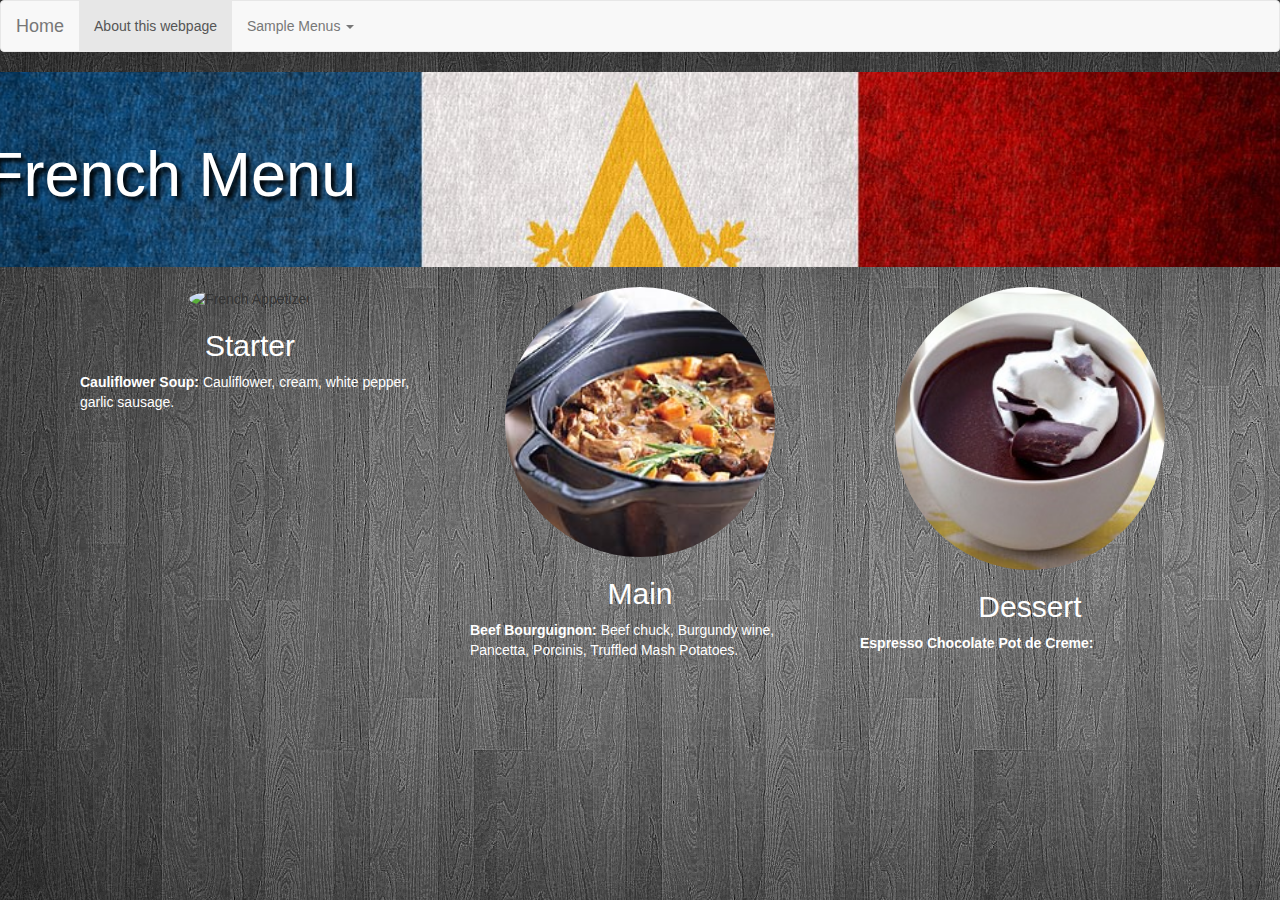
==== french.html @ bd50b7b6 "almost done" ====
<!DOCTYPE html>
<html>
<head>
  <title>Dinner Party at the Weinmans!</title>
  <meta charset="UTF-8">
  <meta http-equiv="X-UA-Compatible" content="IE=edge">
  <meta name="viewport" content="width=device-width, initial-scale=1">
  <link rel="stylesheet" href="http://maxcdn.bootstrapcdn.com/bootstrap/3.2.0/css/bootstrap.min.css">
  <script src="http://ajax.googleapis.com/ajax/libs/jquery/1.11.1/jquery.min.js"></script>
  <script src="http://maxcdn.bootstrapcdn.com/bootstrap/3.2.0/js/bootstrap.min.js"></script>
  <link rel="stylesheet" type="text/css" href="style_french.css">
</head>
<body>


<nav class="navbar navbar-default" role="navigation">
  <div class="container-fluid">
    <!-- Brand and toggle get grouped for better mobile display -->
    <div class="navbar-header">
      <button type="button" class="navbar-toggle collapsed" data-toggle="collapse" data-target="#bs-example-navbar-collapse-1">
        <span class="sr-only">Toggle navigation</span>
        <span class="icon-bar"></span>
        <span class="icon-bar"></span>
        <span class="icon-bar"></span>
      </button>
      <a class="navbar-brand" href="http://davidweinman.me">Home</a>
    </div>

    <!-- Collect the nav links, forms, and other content for toggling -->
    <div class="collapse navbar-collapse" id="bs-example-navbar-collapse-1">
      <ul class="nav navbar-nav">
        <li class="active"><a href="http://davidweinman.me/about.html">About this webpage</a></li>
        <li class="dropdown">
          <a href="#" class="dropdown-toggle" data-toggle="dropdown">Sample Menus <span class="caret"></span></a>
          <ul class="dropdown-menu" role="menu">
            <li><a href="http://davidweinman.me/japanese.html">Japanese</a></li>
            <li><a href="http://davidweinman.me/french.html">French</a></li>
            <li><a href="http://davidweinman.me/newamerican.html">New American</a></li>

          </ul>
        </li>
      </ul>
      
    </div><!-- /.navbar-collapse -->
  </div><!-- /.container-fluid -->
</nav>

		<div class="row">
			<div class="jumbotron">
			<h1>French Menu</h1>
			
			</div>
		</div>
<div class="container marketing">
  <div class="row">
        <div class="col-lg-4">
          <img class="img-circle" src="appfrench.jpg" alt="French Appetizer" style="width: 75%; height: 75%;">
          <h2>Starter</h2>
          <p><Strong>Cauliflower Soup: </strong>Cauliflower, cream, white pepper, garlic sausage.</p>
          
        </div><!-- /.col-lg-4 -->
        <div class="col-lg-4">
          <img class="img-circle" src="mainfrench.jpg" alt="French Main" style="width: 75%; height: 75%">
          <h2>Main</h2>
          <p><strong>Beef Bourguignon: </strong>Beef chuck, Burgundy wine, Pancetta, Porcinis, Truffled Mash Potatoes.</p>
        </div><!-- /.col-lg-4 -->
        <div class="col-lg-4">
          <img class="img-circle" src="dessertfrench.jpg" alt="French dessert" style="width: 75%; height: 75%;">
          <h2>Dessert</h2>
          <p><strong>Espresso Chocolate Pot de Creme: </strong> 
          </p>
        </div><!-- /.col-lg-4 -->
      </div><!-- /.row -->
</div>



    
</body>
</html>
---- style_french.css ----
body 
{
  background: url(greywood.jpg) repeat;

}

.jumbotron {
margin-bottom: 0px;
background-image: url(france.jpg);
background-position: 0% 25%;
background-size: cover;
background-repeat: no-repeat;
color: white;
text-shadow: black 0.3em 0.3em 0.3em;

}

.marketing .col-lg-4 {
	margin-bottom: 20px;
	margin-top: 20px;
	text-align: center;
}
.marketing h2{
	font-weight: normal;
	color: white;
}
.marketing .col-lg-4 p {
	margin-right: 10px;
	margin-left: 10px;
	color: white;
	text-align: left;
}
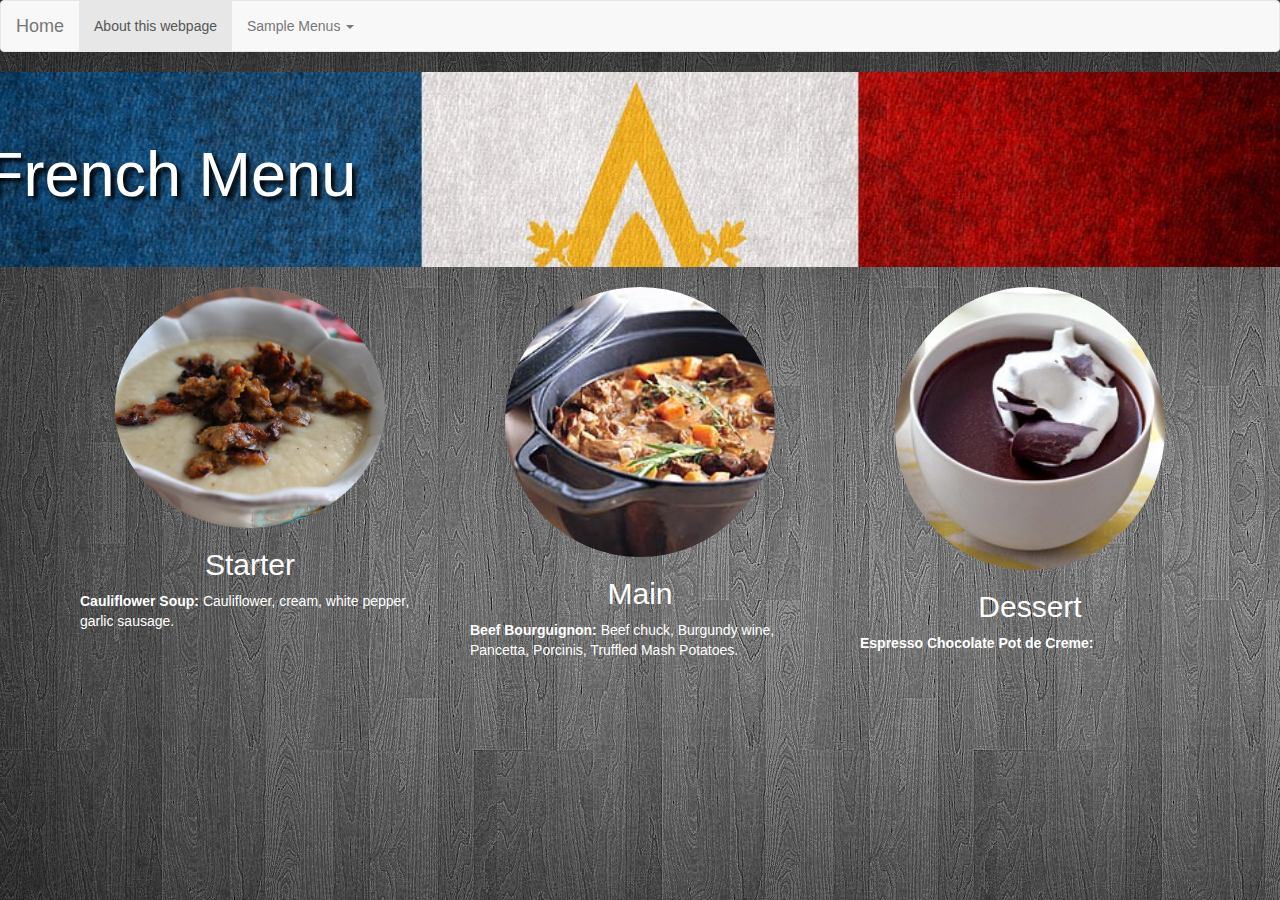
==== commit b077b2bc: "fixed french app jpg src name" ====
--- a/french.html
+++ b/french.html
@@ -54,7 +54,7 @@
 <div class="container marketing">
   <div class="row">
         <div class="col-lg-4">
-          <img class="img-circle" src="appfrench.jpg" alt="French Appetizer" style="width: 75%; height: 75%;">
+          <img class="img-circle" src="appfrench.JPG" alt="French Appetizer" style="width: 75%; height: 75%;">
           <h2>Starter</h2>
           <p><Strong>Cauliflower Soup: </strong>Cauliflower, cream, white pepper, garlic sausage.</p>
           
